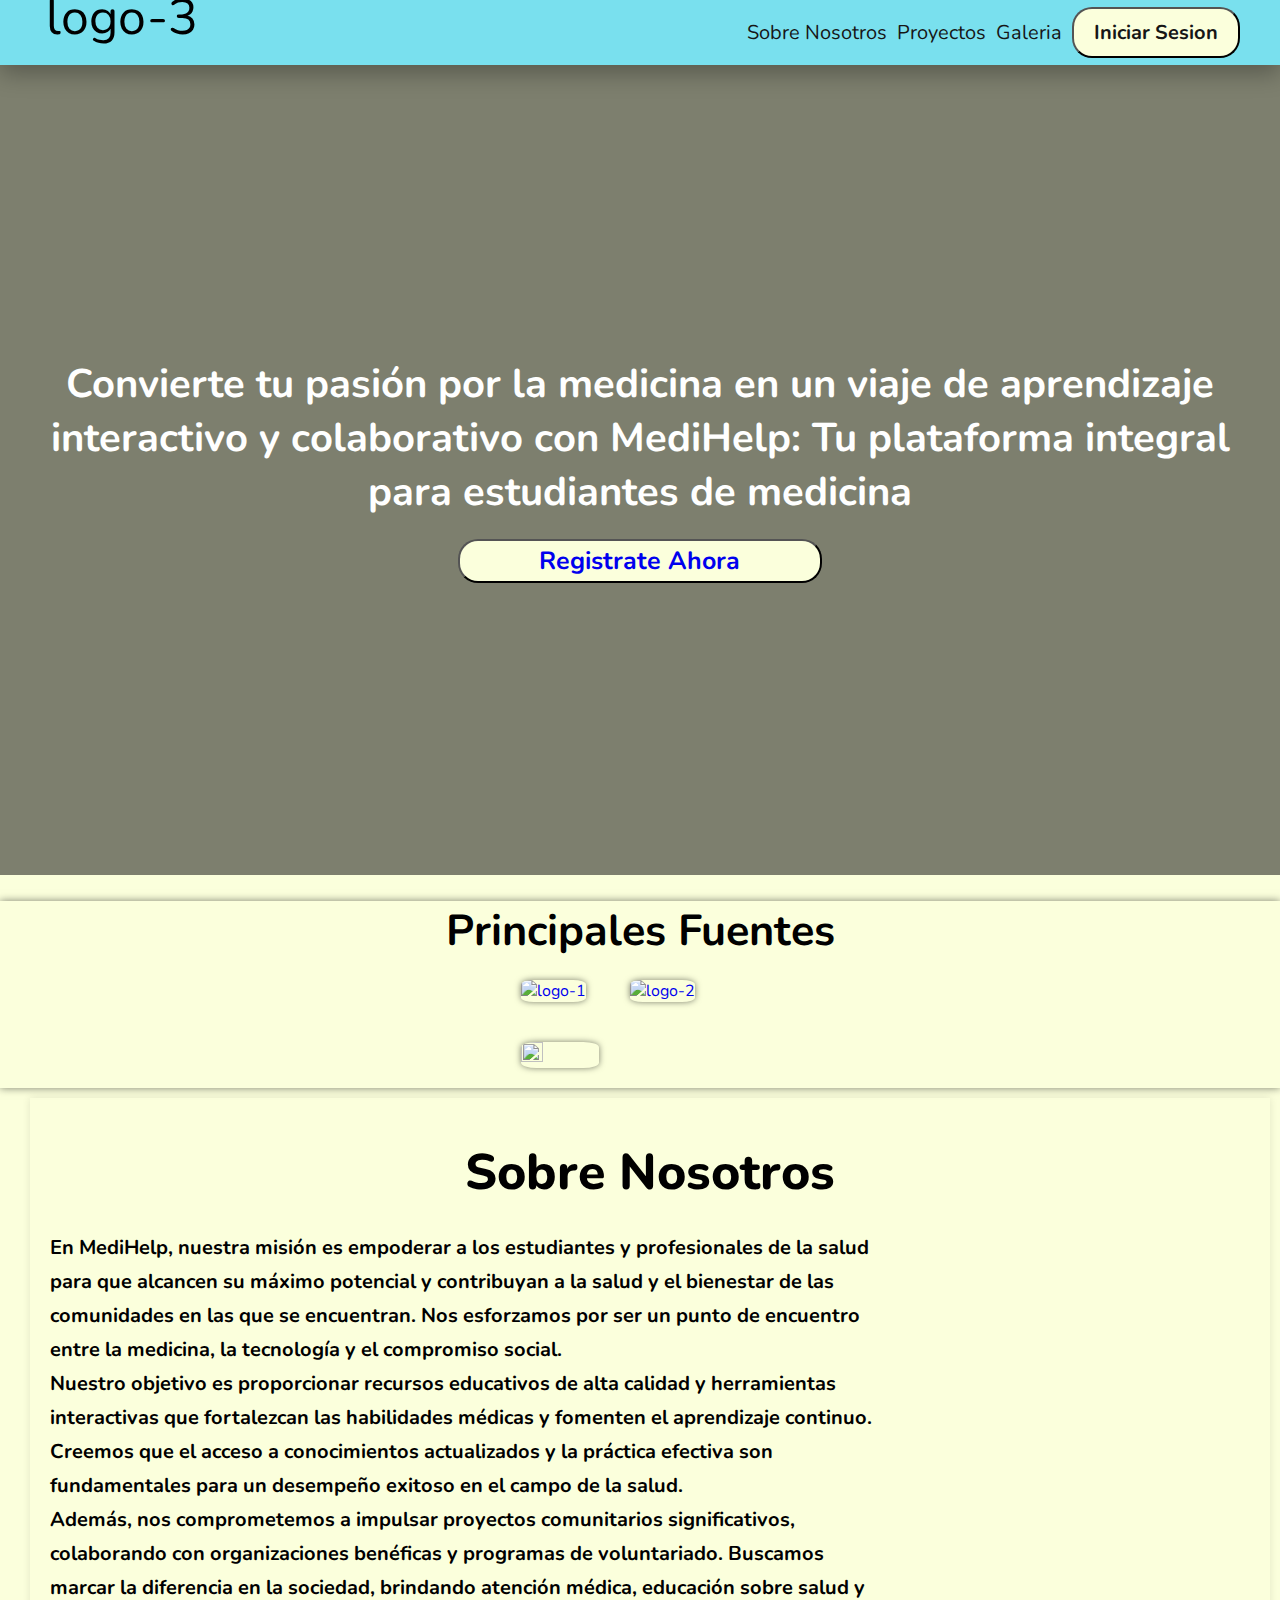
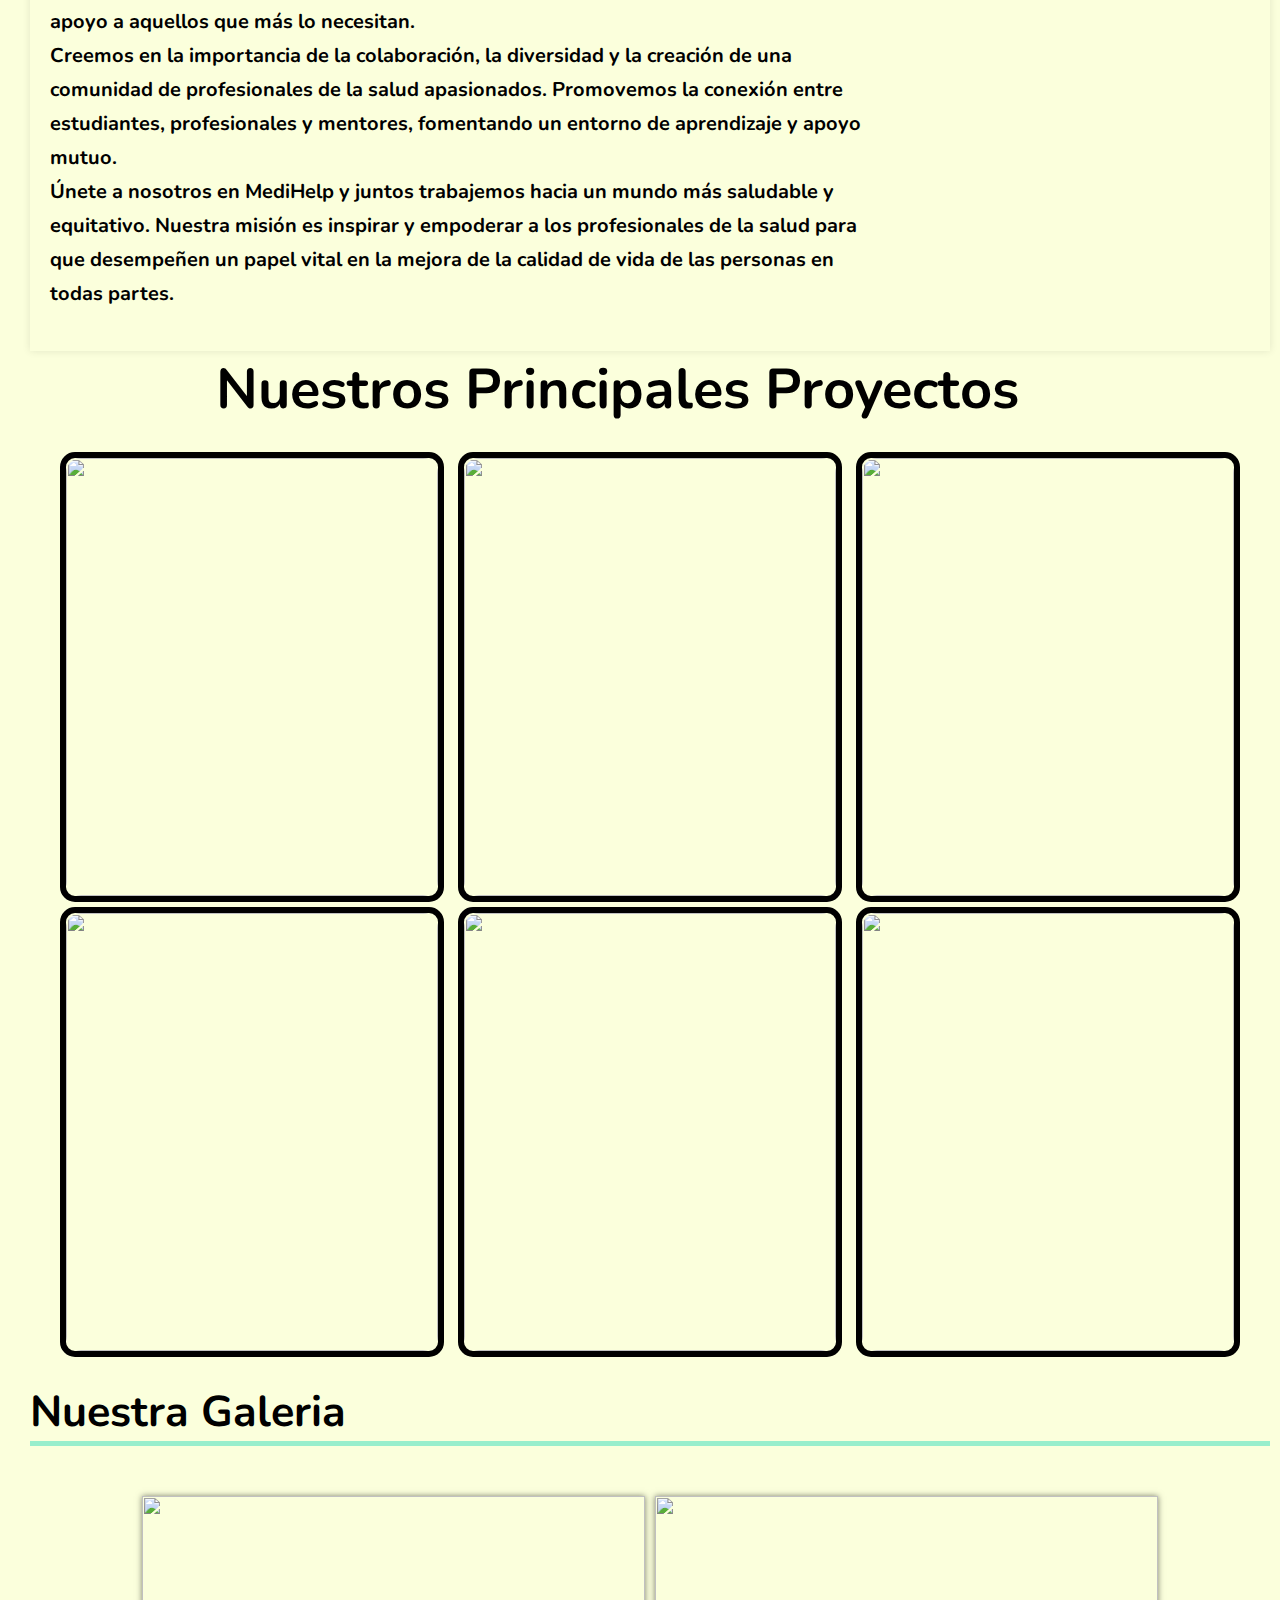
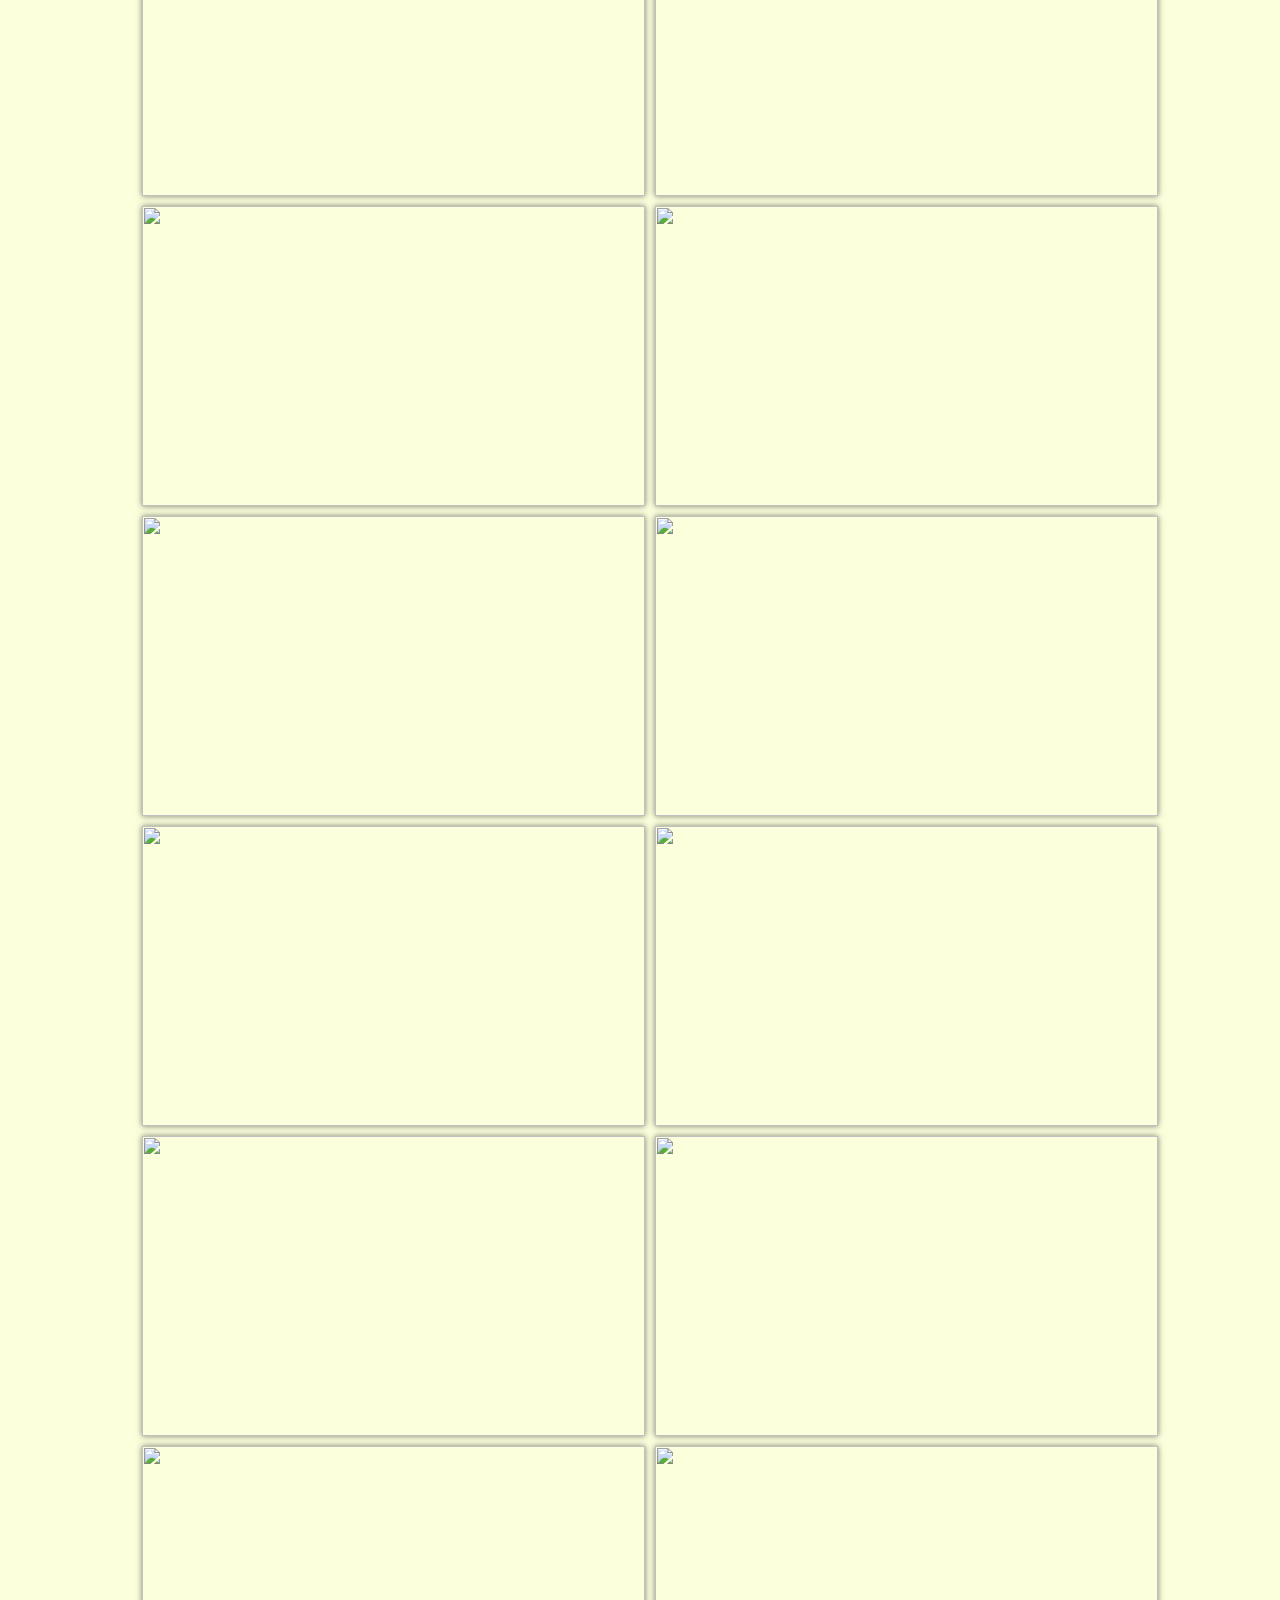
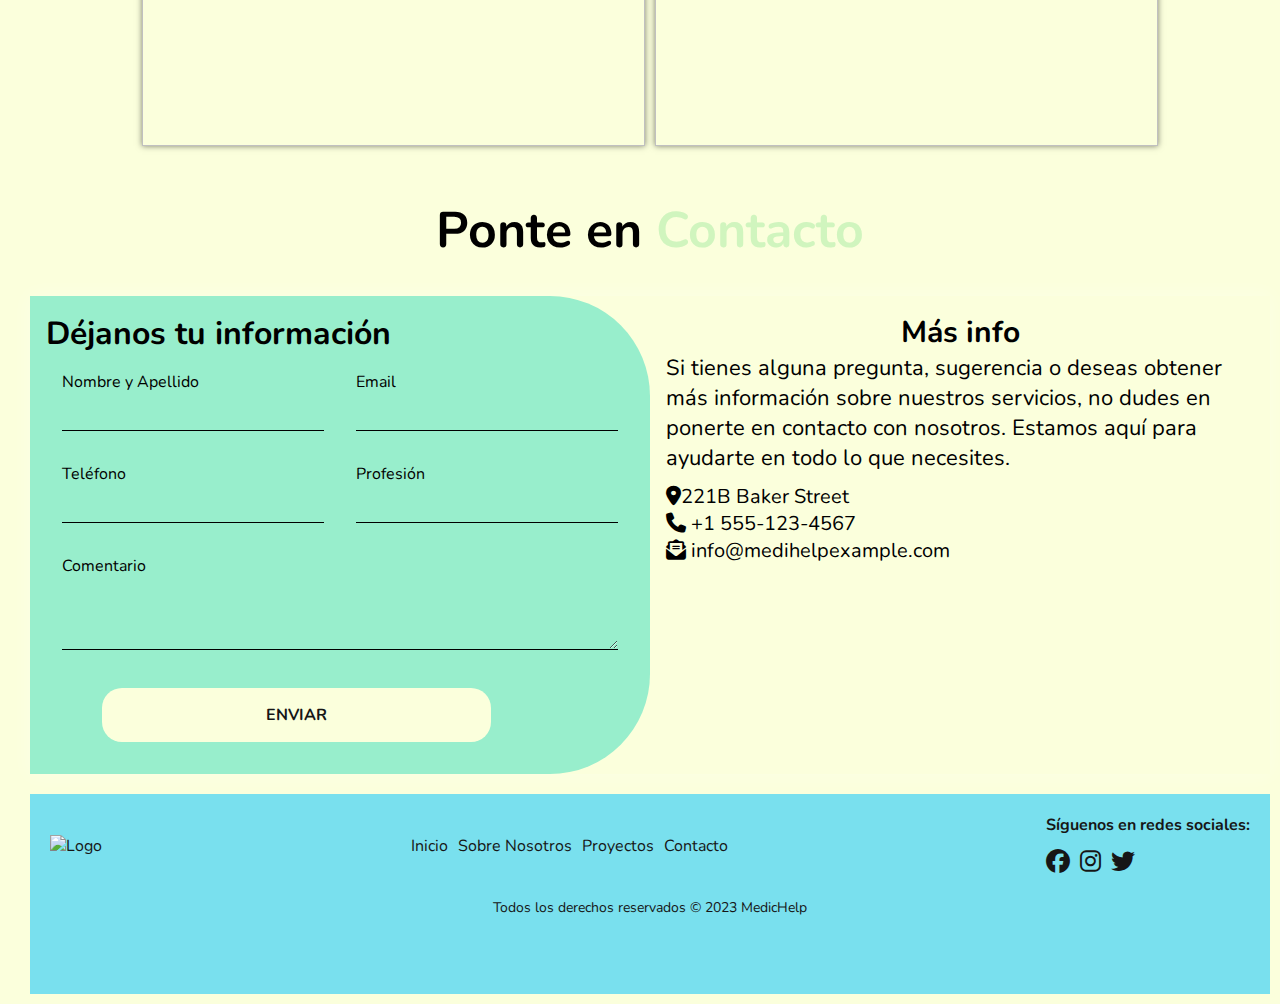
==== index.html @ 85973cd3 "first commit" ====
<!DOCTYPE html>
<html lang="en">
  <head>
    <meta charset="UTF-8" />
    <meta http-equiv="X-UA-Compatible" content="IE=edge" />
    <meta name="viewport" content="width=device-width, initial-scale=1.0" />
    <title>Integrador</title>
    <link rel="stylesheet" href="./assets/style.css" />
    <link rel="stylesheet" href="https://cdnjs.cloudflare.com/ajax/libs/font-awesome/6.4.0/css/all.min.css">

    
  </head>
  <body>

<header class="header">
      <img class="logo" src="./assets/696a6f40a5da4a5db03e3f85a4e9b3cf-removebg-preview.png" alt="logo-3" />
      <nav class="nav">
        <label for="toggle-menu"> <i class="fa-solid fa-bars"></i></label>
        <input type="checkbox" id="toggle-menu" />
        <ul class="navbar-list">
          <li><a href="#container-about">Sobre Nosotros</a></li>
          <li><a href="#proyectos">Proyectos</a></li>
          <li><a href="#galery">Galeria</a></li>
          <li> <button><a href="login.html">Iniciar Sesion</a</button></li>
        </ul>
      </nav>
    </header>


    <!-- hero -->
    <section id="hero">
      <div class="container-hero">
        <h1 class="title-desktop">
          Convierte tu pasión por la medicina en un viaje de aprendizaje interactivo y colaborativo con MediHelp: Tu plataforma integral para estudiantes de medicina
        </h1>
        <h1 class="title-mobile"> Convierte tu pasión por la medicina en un viaje de aprendizaje interactivo y colaborativo.</h1>
        <button><a href="Registro.html">Registrate Ahora</a></button>
      </div>
    </section>
    <!-- logos -->
     <section id="section-logos">
      <h2>Principales Fuentes</h2>
      <div class="logos">
       <a href="https://www.wolterskluwer.com/en/solutions/uptodate"> <img src="./assets/Logos/descarga (5).png" alt="logo-1" /></a>
        <a href="https://www.medscape.com/"><img src="./assets/Logos/medscape-removebg-preview.png" alt="logo-2" /></a>
        <a href="https://www.who.int/es"><img src="./assets/Logos/oms-removebg-preview.png" alt="" /></a>
        
      </div>
    </section> 
    <!-- about -->
    
    <section id="container-about">
      <div class="about">
       
        <div class="texto">
          <h2>Sobre Nosotros</h2>
        <p class="text-desktop">
          En MediHelp, nuestra misión es empoderar a los estudiantes y profesionales de la salud para que alcancen su máximo potencial y contribuyan a la salud y el bienestar de las comunidades en las que se encuentran. Nos esforzamos por ser un punto de encuentro entre la medicina, la tecnología y el compromiso social. <br>
          Nuestro objetivo es proporcionar recursos educativos de alta calidad y herramientas interactivas que fortalezcan las habilidades médicas y fomenten el aprendizaje continuo. Creemos que el acceso a conocimientos actualizados y la práctica efectiva son fundamentales para un desempeño exitoso en el campo de la salud. <br>
          Además, nos comprometemos a impulsar proyectos comunitarios significativos, colaborando con organizaciones benéficas y programas de voluntariado. Buscamos marcar la diferencia en la sociedad, brindando atención médica, educación sobre salud y apoyo a aquellos que más lo necesitan. <br>
          Creemos en la importancia de la colaboración, la diversidad y la creación de una comunidad de profesionales de la salud apasionados. Promovemos la conexión entre estudiantes, profesionales y mentores, fomentando un entorno de aprendizaje y apoyo mutuo. <br>
          Únete a nosotros en MediHelp y juntos trabajemos hacia un mundo más saludable y equitativo. Nuestra misión es inspirar y empoderar a los profesionales de la salud para que desempeñen un papel vital en la mejora de la calidad de vida de las personas en todas partes.
        </p>
       <p class="text-mobile">En MediHelp, apoyamos a estudiantes de la salud en su camino al éxito mientras contribuimos a la sociedad. Nuestra plataforma integral combina educación médica, tecnología y proyectos comunitarios. Fortalecemos tus habilidades médicas y fomentamos una comunidad comprometida. Únete a nosotros para alcanzar tu potencial y construir un mundo más saludable.</p> 
      </div>
        
      </div>
      <!-- cards -->
    
<section id="proyectos">
  <h1>Nuestros Principales Proyectos</h1>
  <div class="card-container">
<div class="card">
  <img src="./assets/Cards/card-1.png" alt="">
<div class="card-body">
  <h1>Tutorías virtuales</h1>
  <p>Establecer un programa de tutorías en línea donde estudiantes de
    medicina con más experiencia puedan brindar apoyo académico y
    orientación a estudiantes más jóvenes</p>
    <button class="card-bto">+ info</button>
</div>
</div>
<div class="card">
  <img src="./assets/Cards/card-2.png" alt="">
<div class="card-body">
  <h1>Voluntariados</h1>
  <p>Facilitar oportunidades de voluntariado en hospitales
    locales, donde los estudiantes puedan obtener
    experiencia práctica y contribuir a la atención de pacientes bajo la
    supervisión adecuada.</p>
    <button class="card-bto">+ info</button>
</div>
</div><div class="card">
  <img src="./assets/Cards/card-3.png" alt="">
<div class="card-body">
  <h1>Investigación comunitaria</h1>
  <p> Fomentar proyectos de investigación enfocados en temas relevantes
    para la comunidad local, como enfermedades prevalentes o desafíos de
    salud específicos.</p>
    <button class="card-bto">+ info</button>
</div>
</div><div class="card">
  <img src="./assets/Cards/card-4.png" alt="">
<div class="card-body">
  <h1>Programa de apoyo emocional</h1>
  <p>Establecer un programa de apoyo emocional para estudiantes de
    la salud, donde se brinde un espacio seguro y confidencial para
    discutir desafíos emocionales y de salud mental relacionados con su
    formación. </p>
    <button class="card-bto">+ info</button>
</div>
</div><div class="card">
  <img src="./assets/Cards/card-5.png" alt="">
<div class="card-body">
  <h1>Talleres educativos</h1>
  <p>Organizar charlas y talleres educativos impartidos por expertos en diferentes áreas de la salud, abordando temas relevantes para los estudiantes, como técnicas de estudio, preparación para exámenes o habilidades de comunicación con los pacientes.</p>
    <button class="card-bto">+ info</button>
</div>
</div><div class="card">
  <img src="./assets/Cards/card-6.png" alt="">
<div class="card-body">
  <h1>Campañas de concientización</h1>
  <p>Organizar campañas de concientización sobre temas de salud específicos, como la prevención de enfermedades, la promoción de estilos de vida saludables o salud mental, con el fin de educar y promover la salud..</p>
    <button class="card-bto">+ info</button>
</div>
</div></div>
</section>   
    <!-- Galaria -->
    <section id="galery">
      <h2 id="nuestra-galeria">Nuestra Galeria</h2>
      <span class="linea"></span>
      <div class="galeria">
        <a href="#image1"><img src="./assets/galeria-1.jpg" alt="" /></a
        ><a href="#image2"><img src="./assets/galeria-2.jpg" alt="" /></a
        ><a href="#image3"><img src="./assets/galeria-3.jpg" alt="" /></a
        ><a href="#image4"><img src="./assets/galeria-4.jpg" alt="" /></a
        ><a href="#image7"><img src="./assets/galeria-7.jpg" alt="" /></a
        ><a href="#image8"><img src="./assets/galeria-8.jpg" alt="" /></a
        ><a href="#image9"><img src="./assets/galeria-9.jpg" alt="" /></a
        ><a href="#image10"><img src="./assets/galeria-10.jpg" alt="" /></a
        ><a href="#image11"><img src="./assets/galeria-11.jpg" alt="" /></a
        ><a href="#image12"><img src="./assets/galeria-12.jpg" alt="" /></a
        ><a href="#image13"><img src="./assets/galeria-13.jpg" alt="" /></a
        ><a href="#image14"><img src="./assets/galeria-14.jpg" alt="" /></a>
      </div>
    </section>
    <section>
      <article class="animacion" id="image1">
        <a href="#image14" class="siguiente"
          ><i class="fa-solid fa-arrow-left"></i
        ></a>
        <img src="./assets/galeria-1.jpg" alt="" />
        <a href="#image2" class="siguiente"
          ><i class="fa-solid fa-arrow-right"></i
        ></a>
        <a href="#nuestra-galeria" class="cerrar"
          ><i class="fa-solid fa-x"></i
        ></a>
      </article>

      <article class="animacion" id="image2">
        <a href="#image1" class="siguiente"
          ><i class="fa-solid fa-arrow-left"></i
        ></a>
        <img src="./assets/galeria-2.jpg" alt="" />
        <a href="#image3" class="siguiente"
          ><i class="fa-solid fa-arrow-right"></i
        ></a>
        <a href="#nuestra-galeria" class="cerrar"
          ><i class="fa-solid fa-x"></i
        ></a>
      </article>

      <article class="animacion" id="image3">
        <a href="#image2" class="siguiente"
          ><i class="fa-solid fa-arrow-left"></i
        ></a>
        <img src="./assets/galeria-3.jpg" alt="" />
        <a href="#image4" class="siguiente"
          ><i class="fa-solid fa-arrow-right"></i
        ></a>
        <a href="#nuestra-galeria" class="cerrar"
          ><i class="fa-solid fa-x"></i
        ></a>
      </article>

      <article class="animacion" id="image4">
        <a href="#image3" class="siguiente"
          ><i class="fa-solid fa-arrow-left"></i
        ></a>
        <img src="./assets/galeria-4.jpg" alt="" />
        <a href="#image7" class="siguiente"
          ><i class="fa-solid fa-arrow-right"></i
        ></a>
        <a href="#nuestra-galeria" class="cerrar"
          ><i class="fa-solid fa-x"></i
        ></a>
      </article>

      <article class="animacion" id="image7">
        <a href="#image4" class="siguiente"
          ><i class="fa-solid fa-arrow-left"></i
        ></a>
        <img src="./assets/galeria-7.jpg" alt="" />
        <a href="#image8" class="siguiente"
          ><i class="fa-solid fa-arrow-right"></i
        ></a>
        <a href="#nuestra-galeria" class="cerrar"
          ><i class="fa-solid fa-x"></i
        ></a>
      </article>

      <article class="animacion" id="image8">
        <a href="#image7" class="siguiente"
          ><i class="fa-solid fa-arrow-left"></i
        ></a>
        <img src="./assets/galeria-8.jpg" alt="" />
        <a href="#image9" class="siguiente"
          ><i class="fa-solid fa-arrow-right"></i
        ></a>
        <a href="#nuestra-galeria" class="cerrar"
          ><i class="fa-solid fa-x"></i
        ></a>
      </article>

      <article class="animacion" id="image9">
        <a href="#image8" class="siguiente"
          ><i class="fa-solid fa-arrow-left"></i
        ></a>
        <img src="./assets/galeria-9.jpg" alt="" />
        <a href="#image10" class="siguiente"
          ><i class="fa-solid fa-arrow-right"></i
        ></a>
        <a href="#nuestra-galeria" class="cerrar"
          ><i class="fa-solid fa-x"></i
        ></a>
      </article>

      <article class="animacion" id="image10">
        <a href="#image9" class="siguiente"
          ><i class="fa-solid fa-arrow-left"></i
        ></a>
        <img src="./assets/galeria-10.jpg" alt="" />
        <a href="#image11" class="siguiente"
          ><i class="fa-solid fa-arrow-right"></i
        ></a>
        <a href="#nuestra-galeria" class="cerrar"
          ><i class="fa-solid fa-x"></i
        ></a>
      </article>

      <article class="animacion" id="image11">
        <a href="#image10" class="siguiente"
          ><i class="fa-solid fa-arrow-left"></i
        ></a>
        <img src="./assets/galeria-11.jpg" alt="" />
        <a href="#image12" class="siguiente"
          ><i class="fa-solid fa-arrow-right"></i
        ></a>
        <a href="#nuestra-galeria" class="cerrar"
          ><i class="fa-solid fa-x"></i
        ></a>
      </article>

      <article class="animacion" id="image12">
        <a href="#image11" class="siguiente"
          ><i class="fa-solid fa-arrow-left"></i
        ></a>
        <img src="./assets/galeria-12.jpg" alt="" />
        <a href="#image13" class="siguiente"
          ><i class="fa-solid fa-arrow-right"></i
        ></a>
        <a href="#nuestra-galeria" class="cerrar"
          ><i class="fa-solid fa-x"></i
        ></a> </article>
      <article class="animacion" id="image13">
          <a href="#image12" class="siguiente"
            ><i class="fa-solid fa-arrow-left"></i
          ></a>
          <img src="./assets/galeria-13.jpg" alt="" />
          <a href="#image14" class="siguiente"
            ><i class="fa-solid fa-arrow-right"></i
          ></a>
          <a href="#nuestra-galeria" class="cerrar"
            ><i class="fa-solid fa-x"></i
          ></a>
        </article> 
        
      <article class="animacion" id="image14">
          <a href="#image13" class="siguiente"
            ><i class="fa-solid fa-arrow-left"></i
          ></a>
          <img src="./assets/galeria-14.jpg" alt="" />
          <a href="#image1" class="siguiente"
            ><i class="fa-solid fa-arrow-right"></i
          ></a>
          <a href="#nuestra-galeria" class="cerrar"
            ><i class="fa-solid fa-x"></i
          ></a>
        </article>
        </article>
      </article>
    </section>

    <!-- Formulario de Contacto -->
    <section id="formulario">
    <div class="content">

      <h1 class="logo">Ponte en <span>Contacto</span></h1>

      <div class="contact-wrapper">
          <div class="contact-form">
              <h3>Déjanos tu información</h3>
              <form>
                  <p>
                      <label>Nombre y Apellido</label>
                      <input type="text" name="nombre-apellido">
                  </p>
                  <p>
                      <label>Email</label>
                      <input type="email" name="email">
                  </p>
                  <p>
                      <label>Teléfono</label>
                      <input type="tel" name="telefono">
                  </p>
                  <p>
                      <label>Profesión</label>
                      <input type="text" name="profesion">
                  </p>
                  <p class="block">
                     <label>Comentario</label> 
                      <textarea name="comentario" rows="3"></textarea>
                  </p>
                  <p class="block">
                      <button>
                          Enviar
                      </button>
                  </p>
              </form>
          </div>
          <div class="contact-info">
              <h4>Más info</h4>
              <p>Si tienes alguna pregunta, sugerencia o deseas obtener más información sobre nuestros servicios, no dudes en ponerte en contacto con nosotros. Estamos aquí para ayudarte en todo lo que necesites.</p>
              <ul>
                  <li><i class="fas fa-map-marker-alt"></i>221B Baker Street</li>
                  <li><i class="fas fa-phone"></i> +1 555-123-4567</li>
                  <li><i class="fas fa-envelope-open-text"></i>  info@medihelpexample.com</li>
              </ul>
          </div>
      </div>

  </div></section>

  </body>
  <!-- Footer -->
  <footer>
  <div class="footer-container">
    <div class="footer-logo">
      <img src="./assets/696a6f40a5da4a5db03e3f85a4e9b3cf-removebg-preview.png" alt="Logo" />
      
    </div>
    <div class="footer-links">
      <ul>
        <li><a href="#">Inicio</a></li>
        <li><a href="#container-about">Sobre Nosotros</a></li>
        <li><a href="#proyectos">Proyectos</a></li>
        <li><a href="#formulario">Contacto</a></li>
      </ul>
    </div>
    <div class="footer-social">
      <h3>Síguenos en redes sociales:</h3>
      <ul>
        <li>
          <a href="#"><i class="fab fa-facebook"></i></a>
        </li>
        <li>
          <a href="#"><i class="fab fa-instagram"></i></a>
        </li>
        <li>
          <a href="#"><i class="fab fa-twitter"></i></a>
        </li>
      </ul>
    </div>
  </div>
  <div class="footer-bottom">
    <p>Todos los derechos reservados &copy; 2023 MedicHelp</p>
  </div>
</footer>
</html>
---- assets/style.css ----
@import url("https://fonts.googleapis.com/css2?family=Nunito&family=Nunito+Sans&family=Open+Sans&display=swap");

:root {
  /* Colores de fondo */
  --background: #fbffdc;
  --primary: #79e0ee;
  --secondary: #98eecc;
  --button: #fbffdc;
  --sombras: #d3d3d3;
  --accent: #d0f5be;

  /* Colores de texto */
  --text-gray: #161616;
  --text-white: #ffffff;
}

/* Valores generales */
* {
  box-sizing: border-box;
  padding: 0;
  margin: 0;
  font-family: "Nunito", sans-serif;
  list-style: none;
  text-decoration: none;
  list-style-type: none;
}
.html {
  scroll-behavior: smooth;
}
body {
  background-color: var(--background);
}
h1 {
  font-size: 3.5em;
}
h2 {
  font-size: 2.7em;
}
h3 {
  font-size: 2em;
}
button {
  font-size: 1em;
  font-weight: bold;
  padding: 10px 20px;
  border-radius: 20px;
  color: var(--text-gray);
  background-color: var(--button);
  transition: all 0.3 ease 0s;
}
button:hover {
  background-color: var(--accent);
  transform: scale(1.2);
}
/* Header */
.header {
  background: var(--primary);
  width: 100%;
  display: flex;
  justify-content: space-between;
  align-items: center;
  height: 65px;
  padding: 0 30px;
  position: relative;
  box-shadow: 0 8px 24px rgba(0, 0, 0, 0.3);
  top: 0;
  z-index: 2;
}

.logo {
  height: 100px;
}
.nav {
  display: flex;
  justify-content: flex-end;
  align-items: center;
  flex-grow: 1;
}
.nav i {
  font-size: 36px;
  display: none;
}
#toggle-menu {
  display: none;
}

.navbar-list {
  display: flex;
  gap: 40px;
  justify-content: flex-end;
  align-items: center;
}

.navbar-list {
  gap: 10px;
}

.navbar-list a {
  color: var(--text-gray);
  font-size: 20px;
  cursor: pointer;
  transition: all 0.2s ease-in-out;
  transition: all 0.3 ease 0s;
}

.navbar-list a:hover {
  color: white;
  transform: scale(1.2);
}
/* Hero o Portada */
#hero {
  display: flex;
  align-items: center;
  justify-content: center;
  text-align: center;
  height: 90vh;
  background-image: url(./Portada/hero.jpg);
  background-color: rgba(0, 0, 0, 0.5);
  background-blend-mode: multiply;
  background-repeat: no-repeat;
  background-size: cover;
  background-position: center;
}

.container-hero h1 {
  color: var(--text-white);
  max-height: 100vh;
  max-width: 95vw;
  font-size: 40px;
  margin-bottom: 20px;
}

.title-desktop {
  display: block;
}

.title-mobile {
  display: none;
}
.container-hero button {
  font-size: 25px;
  height: 10%;
  width: 30%;
  padding: 3px;
}

/* Patrocinadores */
#section-logos {
  margin-top: 2%;
  margin-bottom: 0;
  width: 100%;
  display: flex;
  flex-flow: column;
  justify-content: center;
  align-items: center;
  box-shadow: 0 0 8px rgba(0, 0, 0, 0.5);
}

#section-logo h2 {
  margin-top: 10px;
}
.logos {
  max-width: 100%;
  max-height: 100%;
}
.logos img {
  width: 28%;
  object-fit: cover;
  height: 30%;
  border-radius: 20%;
  box-shadow: 0 0 6px rgba(0, 0, 0, 0.5);
  margin: 20px;
  transition: transform 0.5s;
}
.logos img:hover {
  transform: rotate(10deg) scale(1.3);
}
/* About */
#container-about {
  padding: 10px;
  padding-left: 30px;
}

.about {
  max-width: 100%;
  height: 80%;
  padding: 40px 20px;
  display: flex;
  align-items: unset;
  justify-content: center;
  background-image: url(./About/Cardiologist-bro.svg),
    url(/assets/About/Medical\ research-bro.png);
  background-repeat: no-repeat, no-repeat;
  background-size: 550px, 150px;
  background-position: bottom right, top left;

  box-shadow: 0 0 8px rgba(0, 0, 0, 0.1);
}

.texto h2 {
  font-size: 50px;
  width: 100%;
  font-weight: 800;
  display: flex;
  justify-content: center;
}

.texto p {
  margin-top: 2%;
  font-size: 20px;
  width: 70%;
  color: #000000;
  line-height: 1.7;
  font-weight: bold;
}

.text-desktop {
  display: block;
}

.text-mobile {
  display: none;
}

/* Cards */
#proyectos h1 {
  padding: 0 15%;
}
.card-container {
  display: grid;
  grid-template-columns: repeat(3, 1fr);
  grid-gap: 5px;
  margin: 2%;
}
.card {
  margin: 20px 10px;
  width: 30vw;
  height: 50vh;
  margin: auto;
  overflow: hidden;
  border: 6px solid black;
  box-shadow: 3px solid rgba(0, 0, 0, 0.5);
  position: relative;
  border-radius: 15px;
}
.card img {
  width: 100%;
  height: 100%;
  object-fit: contain;
  border-radius: 15px;
}
.card-body {
  width: 100%;
  height: 100%;
  top: 0;
  right: -100%;
  position: absolute;
  background: #98eecc5e;
  backdrop-filter: blur(5px);
  border-radius: 15px;
  padding: 30px;
  display: flex;
  flex-direction: column;
  justify-content: center;
}

.card:hover .card-body {
  right: 0;
}

.card-body h1 {
  font-size: 15px;
  font-weight: 100;
  position: relative;
  max-width: 80%;
}

.card-body p {
  text-transform: capitalize;
  font-size: 10px;
  font-weight: 500;
  line-height: 25px;
  margin-top: 8px;
  margin-bottom: 5px;
}

.card-bto {
  width: 120px;
  margin-top: 0;
}

/* Galeria animada */
.linea {
  background: var(--secondary);
  height: 5px;
  width: 100%;
  display: block;
}
.galeria {
  display: grid;
  grid-template-columns: repeat(auto-fit, minmax(350px, 1fr));
  width: 90%;
  margin: auto;
  grid-gap: 10px;
  padding: 50px;
  overflow: hidden;
}
.galeria img {
  width: 100%;
  vertical-align: top;
  height: 300px;
  object-fit: cover;
  transition: transform 0.5s;
}

.galeria a {
  display: block;
  position: relative;
  overflow: hidden;
  box-shadow: 0 0 6px rgba(0, 0, 0, 0.5);
}

.galeria a:hover img {
  filter: blur(2px);
  transform: rotate(10deg) scale(1.3);
}

.animacion {
  position: fixed;
  top: 0;
  left: 0;
  background: rgba(0, 0, 0, 0.5);
  width: 100%;
  height: 100vh;
  z-index: 1000;
  transition: transform 0.3s ease-in-out;
  display: flex;
  justify-content: center;
  align-items: center;
  transform: scale(0);
}

.animacion img {
  width: 50vw;
  max-height: auto;
}

.animacion:target {
  transform: scale(1);
}
.cerrar {
  display: block;
  position: absolute;
  top: 40px;
  right: 40px;
  background: var(--primary);
  color: var(--text-white);
  text-decoration: none;
  width: 40px;
  height: 40px;
  display: flex;
  align-items: center;
  justify-content: center;
  border-radius: 50%;
}

.siguiente {
  display: block;
  background: var(--primary);
  color: var(--text-white);
  width: 30px;
  height: 30px;
  line-height: 30px;
  text-decoration: none;
  text-align: center;
}

/* Formulario */
#formulario {
  display: grid;
  margin-bottom: 10px;
}

.container {
  max-width: 1170px;
  margin-left: auto;
  margin-right: auto;
  padding: 1.5em;
}

ul {
  list-style: none;
  padding: 0;
}

.logo {
  text-align: center;
  font-size: 50px;
}

.logo span {
  color: var(--accent);
}

.contact-wrapper {
  display: flex;
  box-shadow: 0 0 20px 0 rgba(255, 255, 255, 0.3);
  margin-bottom: 10px;
}

.contact-wrapper > * {
  padding: 1em;
}

.contact-form {
  flex: 1;
  width: 100%;
  background: var(--secondary);
  border-radius: 0 100px 100px 0;
}

.contact-form form {
  display: grid;
  grid-template-columns: 1fr 1fr;
}

.contact-form form label {
  display: block;
}

.contact-form form p {
  margin: 0;
  padding: 1em;
}

.contact-form form .block {
  grid-column: 1 / 3;
}

.contact-form form button {
  width: 70%;
  margin: 0 40px;
}

.contact-form form input,
.contact-form form textarea {
  width: 100%;
  padding: 0.7em;
  border: none;
  background: none;
  outline: 0;
  color: var(--text-gray);
  border-bottom: 1px solid black;
}

.contact-form form button {
  background: var(--button);
  border: 0;
  text-transform: uppercase;
  padding: 1em;
}

.contact-form form button:hover,
.contact-form form button:focus {
  background: var(--accent);
  color: var(--text-gray);
  transition: background-color 1s ease-out;
  outline: 0;
}

/* CONTACT INFO */
.contact-info {
  flex: 1;
  background-image: url(./Contactos/Get\ in\ touch-amico.png);
  background-repeat: no-repeat;
  background-size: 350px;
  background-position: bottom right;
}

.contact-info h4 {
  text-align: center;
  font-size: 30px;
}

.contact-info ul {
  text-align: start;
  margin: 0 0 1rem 0;
  font-size: 20px;
}
.contact-info p {
  text-align: start;
  font-size: 22px;
  margin-bottom: 10px;
}
/* Footer*/
footer {
  width: 100%;
  height: 200px;
  background-color: var(--primary);
  color: var(--text-gray);
  padding: 20px;
}

.footer-container {
  display: flex;
  flex-wrap: wrap;
  justify-content: space-between;
  align-items: center;
}

.footer-logo img {
  max-width: 100px;
  height: auto;
}

.footer-logo h2 {
  font-size: 20px;
  margin-left: 10px;
}

.footer-links ul {
  display: flex;
}

.footer-links li {
  margin-right: 10px;
}

.footer-links a {
  text-decoration: none;
  color: var(--text-gray);
}

.footer-social h3 {
  font-size: 16px;
  margin-bottom: 10px;
}

.footer-social ul {
  display: flex;
}

.footer-social li {
  margin-right: 10px;
}

.footer-social a {
  color: var(--text-gray);
  font-size: 24px;
}

.footer-bottom {
  margin-top: 20px;
  font-size: 14px;
  text-align: center;
}

@media (max-width: 992px) {
  .text-desktop {
    display: none;
  }
  .text-mobile {
    display: block;
  }
  /* navbar */
  .nav {
    gap: 10px;
  }
  .navbar-list {
    position: absolute;
    top: 65px;
    left: 20%;
    right: 5%;
    width: 100%;
    height: 400%;
    flex-direction: column;
    background-color: #79e0eea9;
    border: 2px solid black;
    border-top: 0;
    border-radius: 0 0 15px 15px;
    align-items: flex-start;
    padding: 45px 30px;
    gap: 10px;
    z-index: 2;
    display: none;
    color: #000000;
  }
  .navbar-list .navbar-list a {
    font-size: 20px;
  }
  .navbar-list a:hover {
    color: #f9f7fa;
    transform: scale(1.2);
  }
  .nav i {
    display: block;
    position: relative;
  }

  #toggle-menu:checked ~ .navbar-list {
    display: flex;
  }

  /* Logos */

  .logos {
    max-width: 100%;
    max-height: 100%;
    margin: auto;
  }
  .logos img {
    width: 25%;
  }

  /* About */

  .about {
    max-width: 100%;
    height: 100%;
    padding: 40px 20px;
    display: flex;
    align-items: unset;
    justify-content: center;
    background-image: url(./About/Cardiologist-bro.svg),
      url(/assets/About/Medical\ research-bro.png);
    background-repeat: no-repeat, no-repeat;
    background-size: 300px, 0;
    background-position: bottom right, top left;

    box-shadow: 0 0 8px rgba(0, 0, 0, 0.1);
  }

  .texto p {
    font-size: 18px;
    width: 70%;
    color: #000000;
    line-height: 1.7;
    font-weight: bold;
  }

  .text-desktop {
    display: none;
  }
  .text-mobile {
    display: block;
  }

  /* Cards */
  .card-container {
    grid-template-columns: repeat(1, 1fr);
  }
  .card {
    width: 500px;
    height: 500px;
  }

  #proyectos h1 {
    font-size: 40px;
    padding: 0 15%;
  }
  .card-bto {
    width: 120px;
    margin-top: 0;
  }
  /* Galeria */
  .animacion img {
    width: 85vw;
  }

  .siguiente {
    width: 40px;
  }

  /* formulario */
  #formulario {
    display: grid;
    margin-bottom: 10px;
  }

  .container {
    max-width: 1170px;
    margin-left: auto;
    margin-right: auto;
    padding: 1.5em;
  }

  ul {
    list-style: none;
    padding: 0;
  }

  .logo {
    text-align: center;
    font-size: 50px;
  }

  .logo span {
    color: var(--accent);
  }

  .contact-wrapper {
    display: grid;
  }

  .contact-form {
    margin-right: 8%;
    margin-bottom: 2%;
  }

  .contact-info {
    background-size: 180px;
  }

  .footer-logo img {
    display: none;
  }

  .footer-social h3 {
    font-size: 20px;
    margin-bottom: 5px;
  }

  .footer-social ul {
    display: flex;
  }

  .footer-social a {
    color: var(--text-gray);
    font-size: 24px;
  }
}

@media (max-width: 576px) {
  .title-desktop {
    display: none;
  }

  .title-mobile {
    display: block;
  }
  /* Hero */

  .container-hero button {
    width: 60%;
  }

  /* Logos */

  .logos {
    margin: auto;
  }
  .logos img {
    width: 20%;
  }
  /* About */

  .about {
    background-size: contain, 0;

    box-shadow: 0 0 8px rgba(0, 0, 0, 0);
  }
  .about .texto p {
    font-size: 22px;
    width: 90%;
    color: #413d3d;
    line-height: 1.8;
  }

  .card {
    width: 330px;
    height: 330px;
  }

  .card-bto {
    width: 120px;
    margin-top: 0;
  }
  .card-body h1 {
    font-size: 17px;
    font-weight: 100;
    position: relative;
  }
  .card-body p {
    max-width: 100%;
    font-size: 15px;
    font-weight: 500;
    line-height: 25px;
    margin-top: 9px;
    margin-bottom: 5px;
  }
  /* Galeria */

  .galeria {
    grid-template-columns: repeat(auto-fit, minmax(300px, 1fr));
    margin-left: 10px;
  }

  .animacion {
    background: rgba(0, 0, 0, 0.5);
    width: 100%;
    height: 100vh;
    z-index: 1000;
    transition: transform 0.3s ease-in-out;
    display: flex;
    justify-content: center;
    align-items: center;
    transform: scale(0);
    padding: auto;
  }

  .animacion img {
    width: 90vw;
    max-height: auto;
  }

  .animacion:target {
    transform: scale(1);
  }
  .cerrar {
    display: block;
    position: absolute;
    top: 40px;
    right: 40px;
    background: var(--primary);
    color: var(--text-white);
    text-decoration: none;
    width: 40px;
    height: 40px;
    display: flex;
    align-items: center;
    justify-content: center;
    border-radius: 50%;
  }

  .siguiente {
    display: block;
    background: var(--primary);
    color: var(--text-white);
    width: 30px;
    height: 30px;
    line-height: 30px;
    text-decoration: none;
    text-align: center;
  }
}
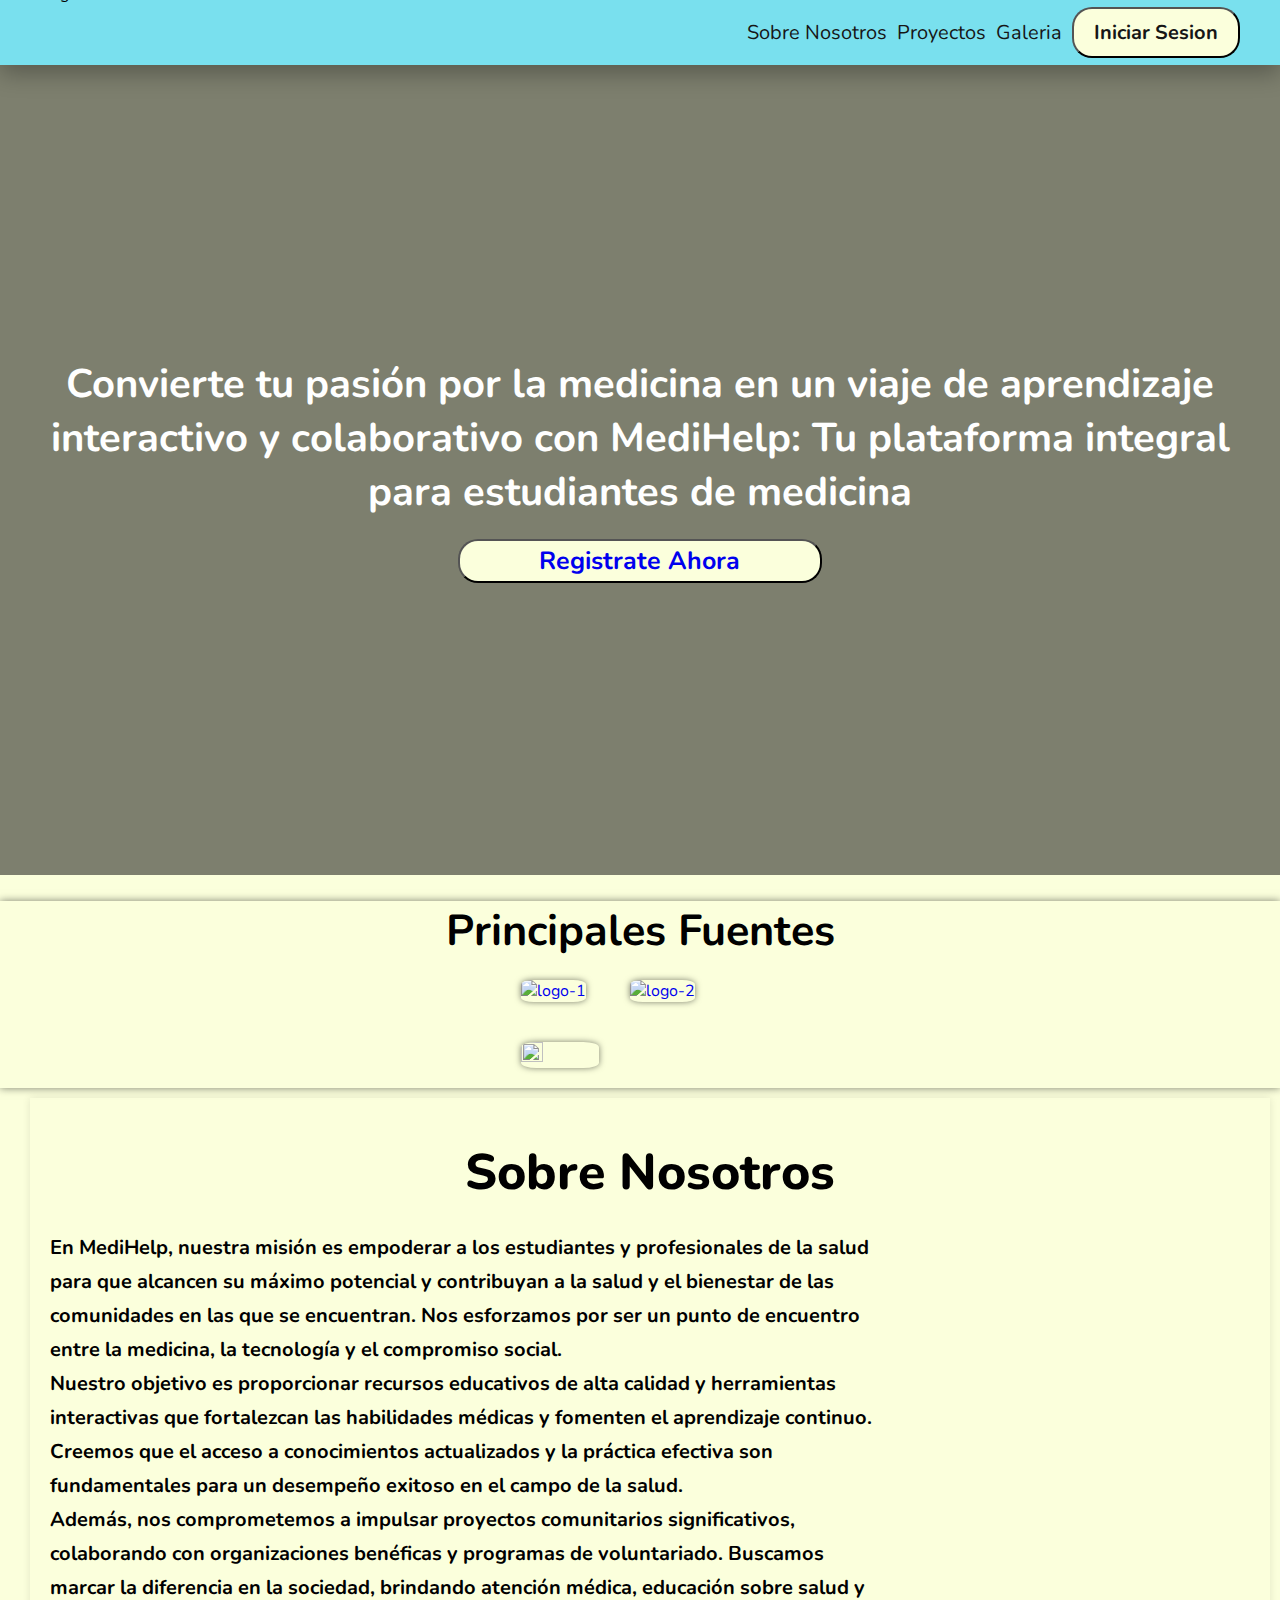
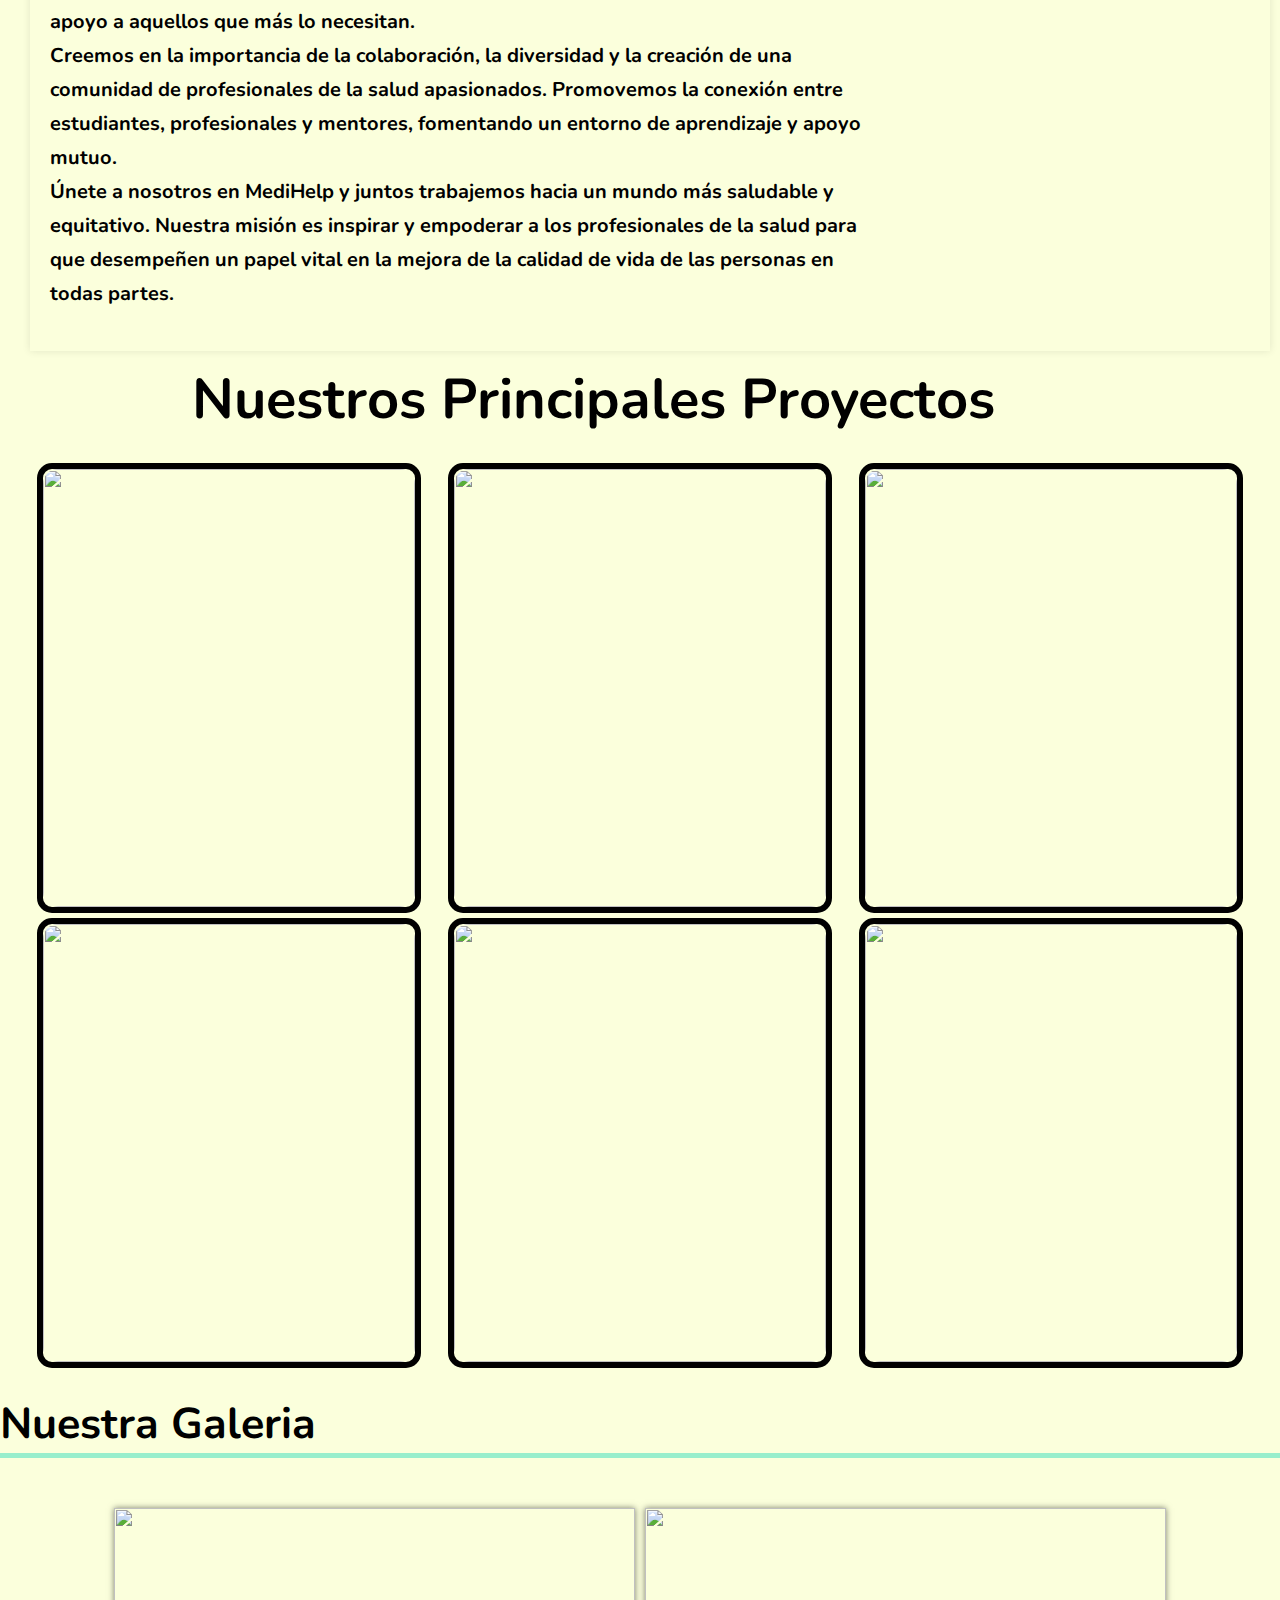
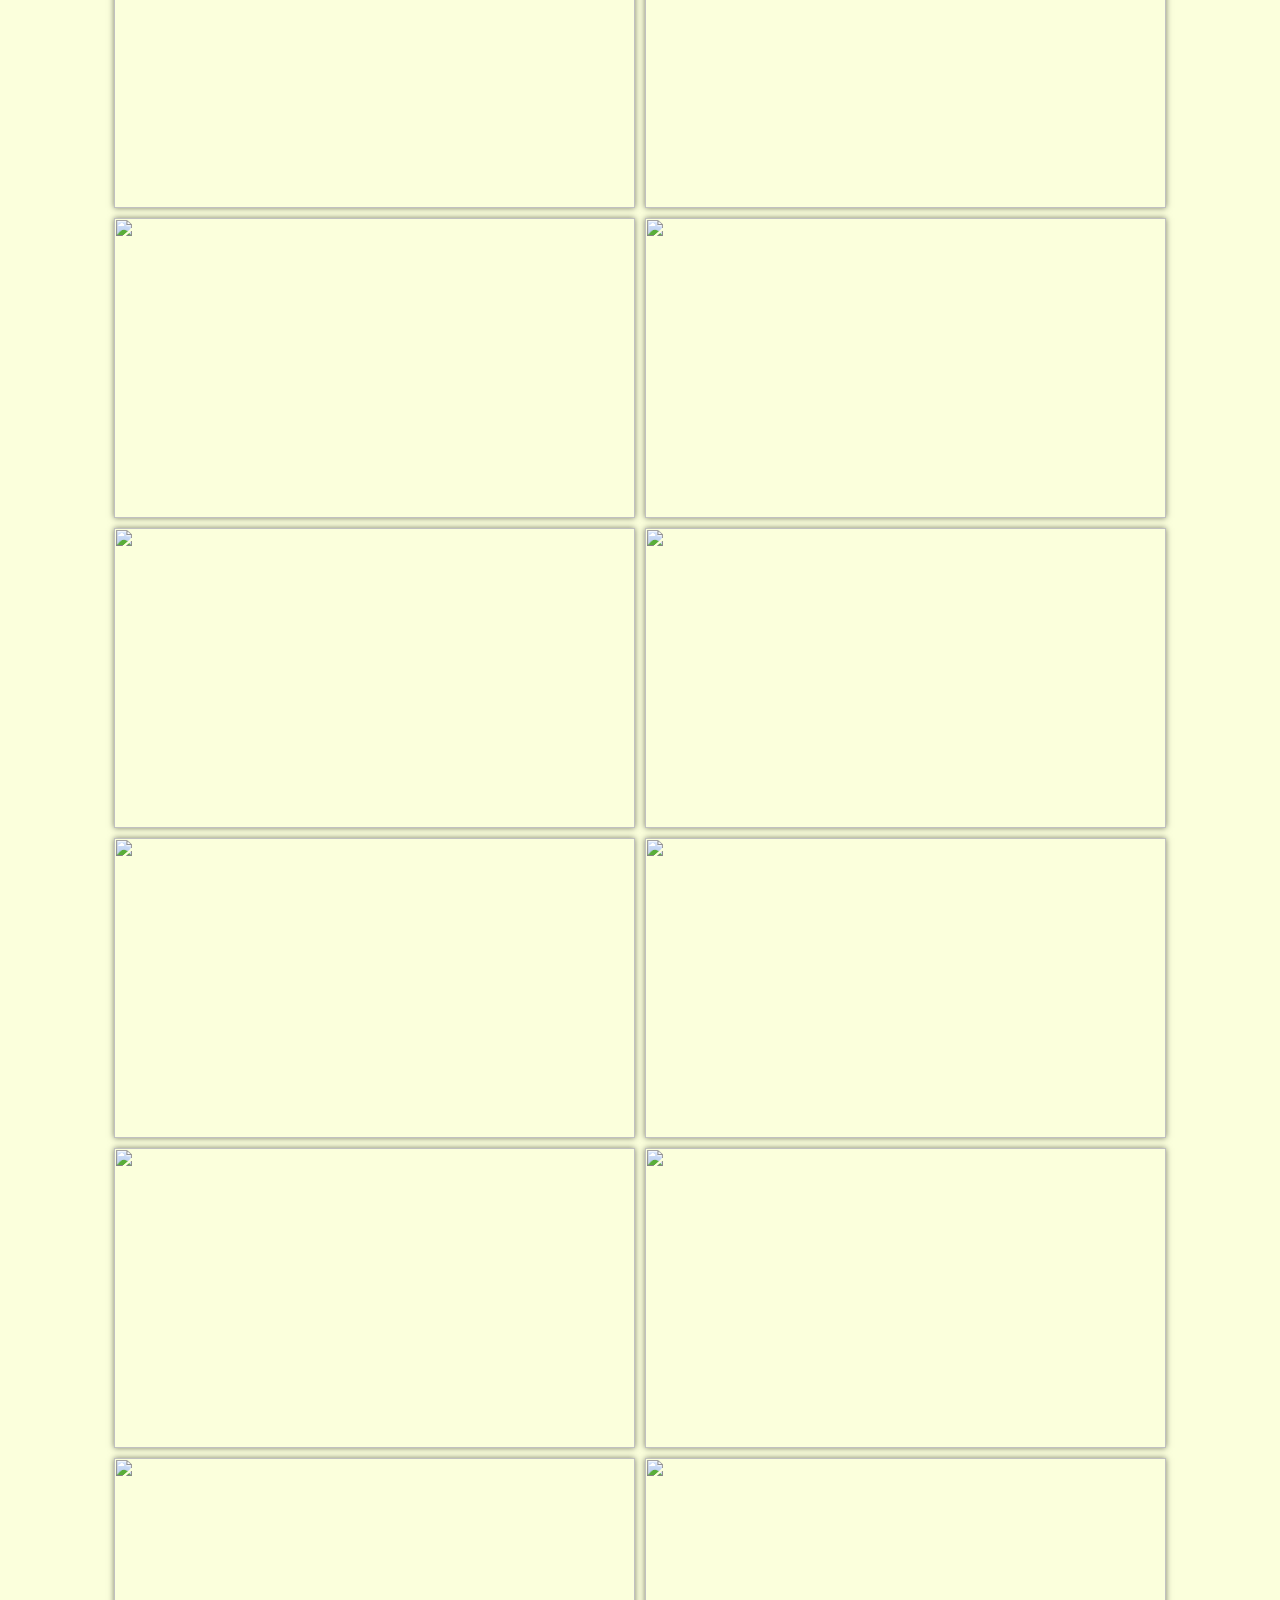
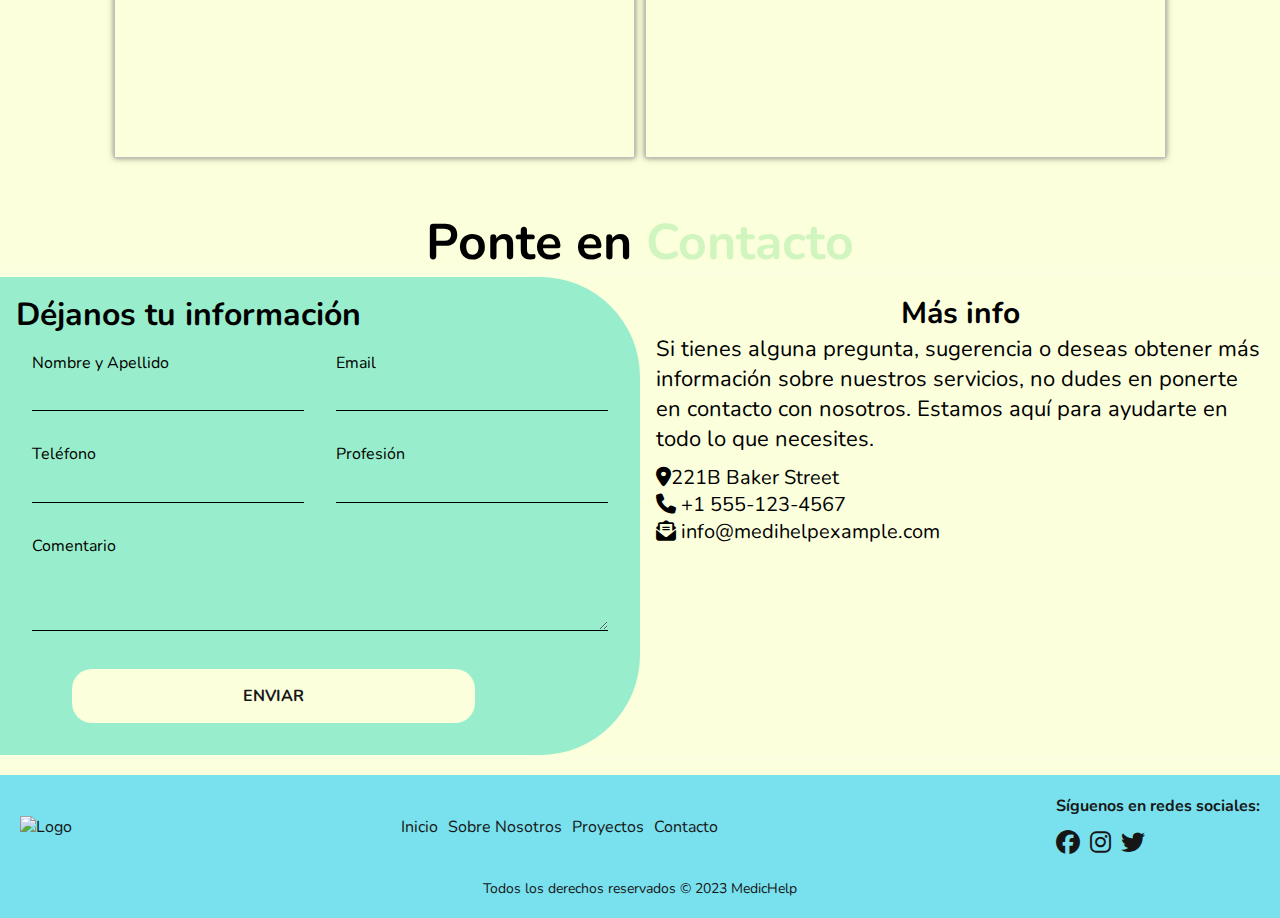
==== commit f7d3c63d: "first commit" ====
--- a/index.html
+++ b/index.html
@@ -63,12 +63,12 @@
         </p>
        <p class="text-mobile">En MediHelp, apoyamos a estudiantes de la salud en su camino al éxito mientras contribuimos a la sociedad. Nuestra plataforma integral combina educación médica, tecnología y proyectos comunitarios. Fortalecemos tus habilidades médicas y fomentamos una comunidad comprometida. Únete a nosotros para alcanzar tu potencial y construir un mundo más saludable.</p> 
       </div>
-        
+      </section>
       </div>
       <!-- cards -->
     
 <section id="proyectos">
-  <h1>Nuestros Principales Proyectos</h1>
+  <h1 class="titel-proyectos">Nuestros Principales Proyectos</h1>
   <div class="card-container">
 <div class="card">
   <img src="./assets/Cards/card-1.png" alt="">
@@ -102,7 +102,7 @@
 </div><div class="card">
   <img src="./assets/Cards/card-4.png" alt="">
 <div class="card-body">
-  <h1>Programa de apoyo emocional</h1>
+  <h1>Programa de apoyo</h1>
   <p>Establecer un programa de apoyo emocional para estudiantes de
     la salud, donde se brinde un espacio seguro y confidencial para
     discutir desafíos emocionales y de salud mental relacionados con su
@@ -306,7 +306,7 @@
     <section id="formulario">
     <div class="content">
 
-      <h1 class="logo">Ponte en <span>Contacto</span></h1>
+      <h1 class="logo-contact">Ponte en <span>Contacto</span></h1>
 
       <div class="contact-wrapper">
           <div class="contact-form">
--- a/assets/style.css
+++ b/assets/style.css
@@ -223,7 +223,7 @@
 }
 
 /* Cards */
-#proyectos h1 {
+.titel-proyectos {
   padding: 0 15%;
 }
 .card-container {
@@ -269,7 +269,7 @@
 }
 
 .card-body h1 {
-  font-size: 15px;
+  font-size: 30px;
   font-weight: 100;
   position: relative;
   max-width: 80%;
@@ -277,7 +277,7 @@
 
 .card-body p {
   text-transform: capitalize;
-  font-size: 10px;
+  font-size: 20px;
   font-weight: 500;
   line-height: 25px;
   margin-top: 8px;
@@ -393,12 +393,12 @@
   padding: 0;
 }
 
-.logo {
+.logo-contact {
   text-align: center;
   font-size: 50px;
 }
 
-.logo span {
+.logo-contact span {
   color: var(--accent);
 }
 
@@ -495,7 +495,7 @@
 /* Footer*/
 footer {
   width: 100%;
-  height: 200px;
+  height: 100%;
   background-color: var(--primary);
   color: var(--text-gray);
   padding: 20px;
@@ -654,9 +654,9 @@
     height: 500px;
   }
 
-  #proyectos h1 {
-    font-size: 40px;
-    padding: 0 15%;
+  .card-body h1 {
+    font-size: 20px;
+    padding: 10px 0;
   }
   .card-bto {
     width: 120px;
@@ -684,20 +684,6 @@
     padding: 1.5em;
   }
 
-  ul {
-    list-style: none;
-    padding: 0;
-  }
-
-  .logo {
-    text-align: center;
-    font-size: 50px;
-  }
-
-  .logo span {
-    color: var(--accent);
-  }
-
   .contact-wrapper {
     display: grid;
   }
@@ -750,7 +736,7 @@
     margin: auto;
   }
   .logos img {
-    width: 20%;
+    width: 18%;
   }
   /* About */
 
@@ -766,20 +752,21 @@
     line-height: 1.8;
   }
 
+  /* Cards */
   .card {
-    width: 330px;
-    height: 330px;
+    width: 310px;
+    height: 530px;
   }
 
   .card-bto {
     width: 120px;
     margin-top: 0;
   }
+
   .card-body h1 {
-    font-size: 17px;
-    font-weight: 100;
-    position: relative;
-  }
+    font-size: 40px;
+  }
+
   .card-body p {
     max-width: 100%;
     font-size: 15px;
